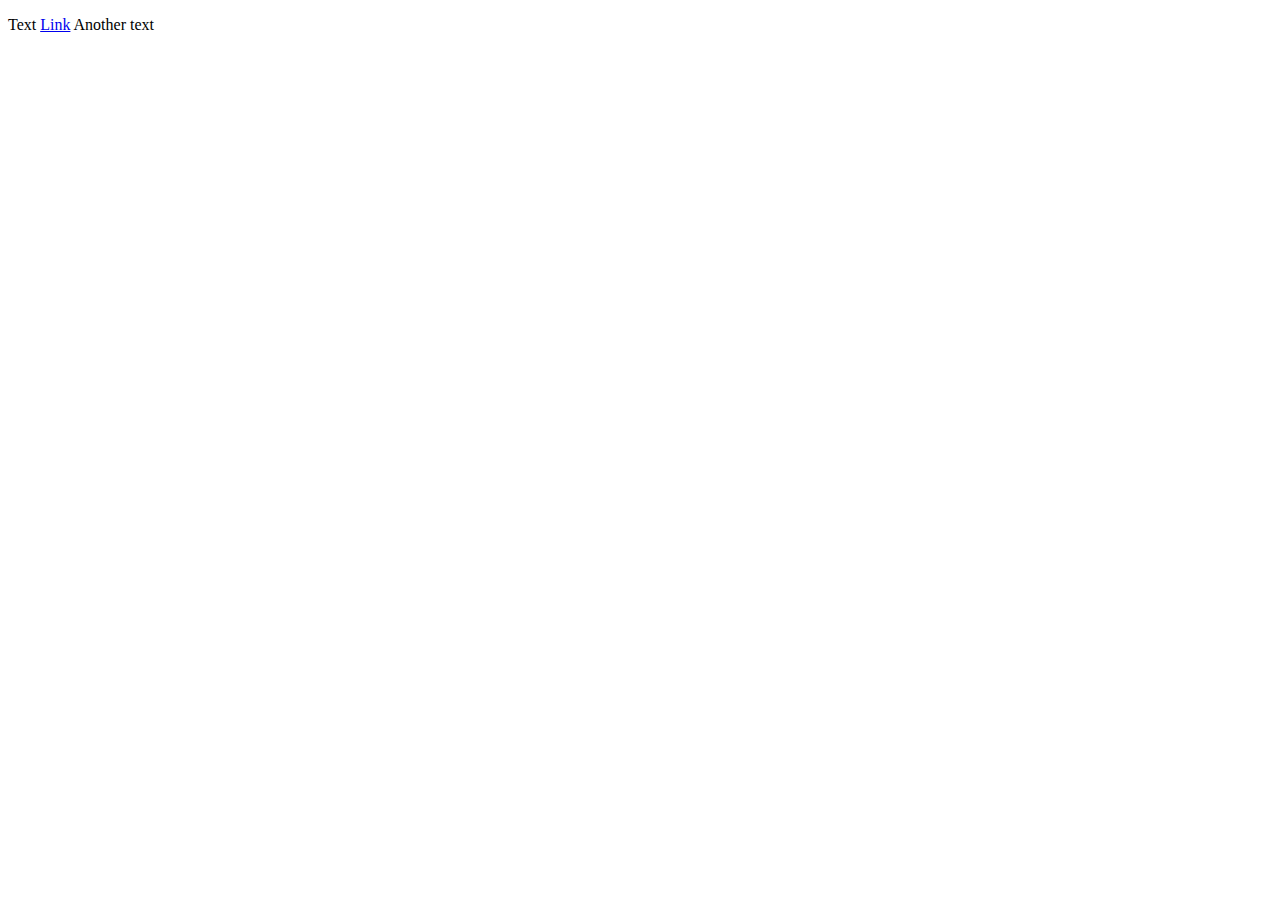
==== index.html @ 0c16c512 "Initial commit" ====
<!DOCTYPE html>
<html lang="en">
<head>
  <meta charset="UTF-8">
  <meta name="viewport" content="width=device-width, initial-scale=1.0">
  <meta http-equiv="X-UA-Compatible" content="ie=edge">
  <title>Document</title>
</head>
<body>
  <section>
    <p>
      Text
      <a href="#">Link</a>
      Another text
    </p>
    <p></p>
    <p></p>
    <p></p>
  </section>
  <script src="js/0_dom.js"></script>
</body>
</html>
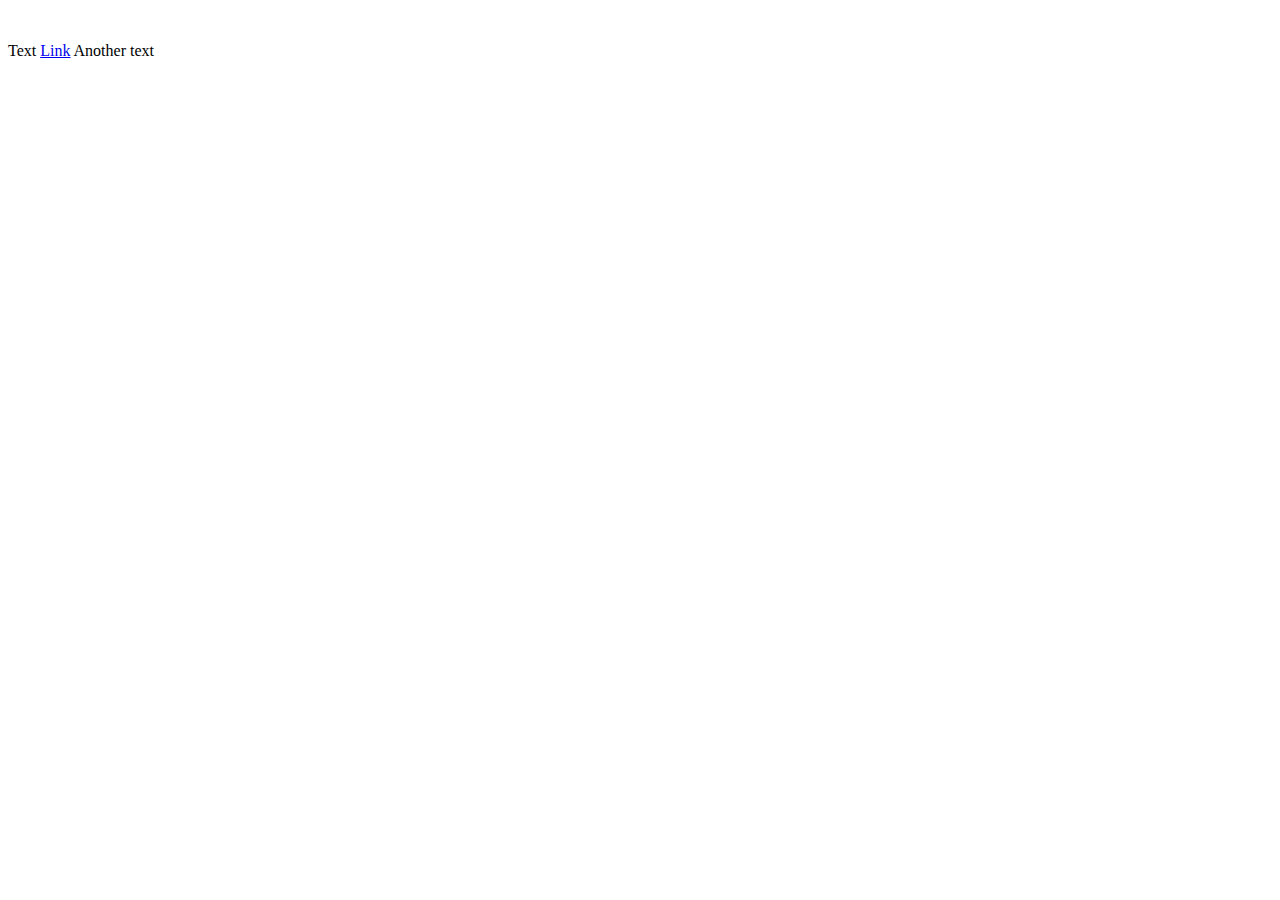
==== commit be0210b0: "Selectors" ====
--- a/index.html
+++ b/index.html
@@ -4,18 +4,34 @@
   <meta charset="UTF-8">
   <meta name="viewport" content="width=device-width, initial-scale=1.0">
   <meta http-equiv="X-UA-Compatible" content="ie=edge">
-  <title>Document</title>
+  <title>Some title</title>
 </head>
 <body>
   <section>
-    <p>
+    <img class="test" src="img0.jpg" alt="">
+    <p class="test">
       Text
       <a href="#">Link</a>
       Another text
     </p>
-    <p></p>
-    <p></p>
-    <p></p>
+    <p>
+      <form id="form1">
+
+      </form>
+    </p>
+    <p>
+      <form class="test" id="form2">
+
+      </form>
+    </p>
+    <p>
+      <img class="test" src="img1.jpg" alt="">
+      <img src="img2.jpg" alt="">
+      <img src="img3.jpg" alt="">
+      <span>
+          <img src="img4.jpg" alt="">
+      </span>
+    </p>
   </section>
   <script src="js/0_dom.js"></script>
 </body>
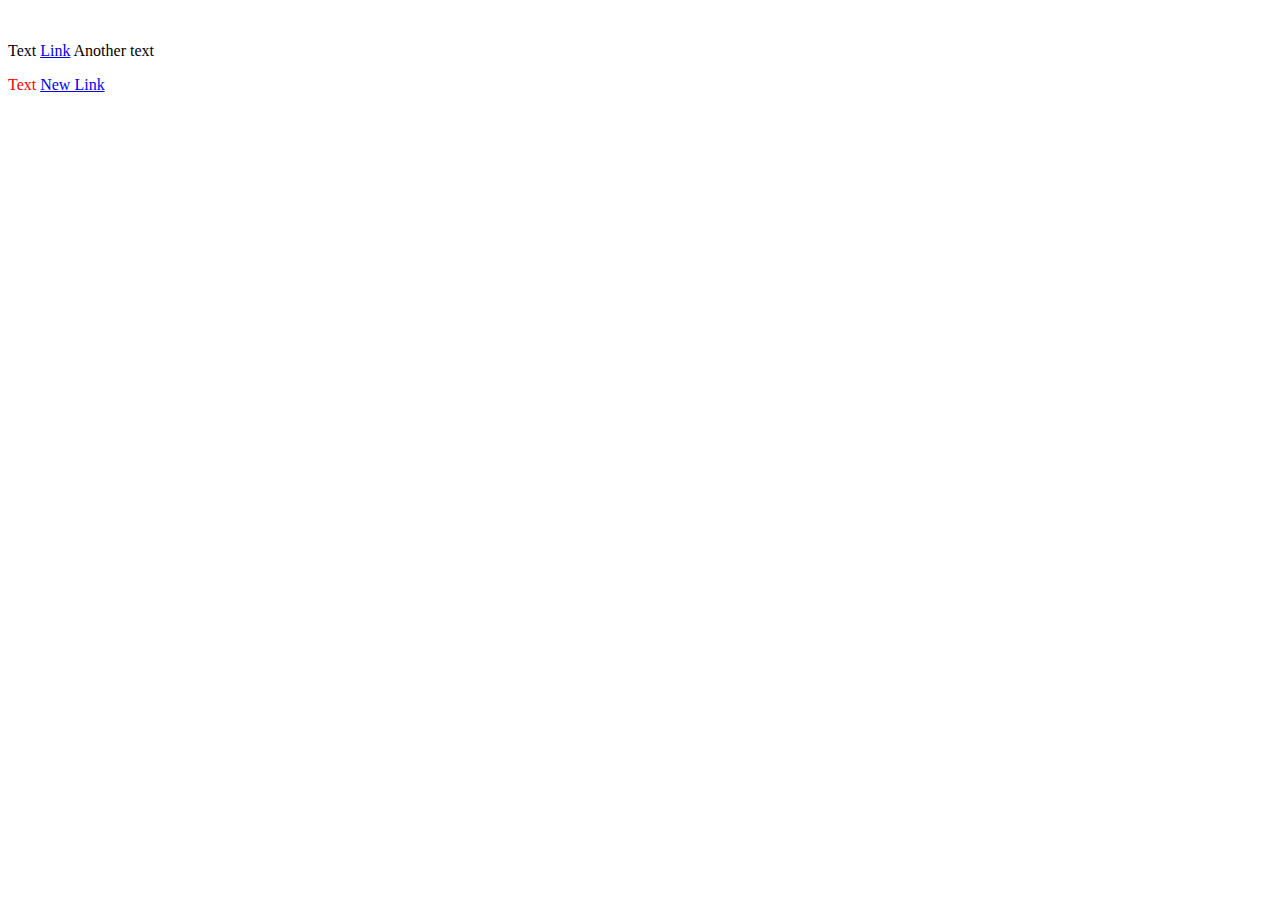
==== commit 03b2a585: "DOM Mutators" ====
--- a/index.html
+++ b/index.html
@@ -33,6 +33,8 @@
       </span>
     </p>
   </section>
-  <script src="js/0_dom.js"></script>
+  <!-- <script src="js/0_dom_selectors.js"></script> -->
+  <script src="js/1_dom_mutators.js"></script>
+  <!-- <script src="js/2_table.js"></script> -->
 </body>
 </html>